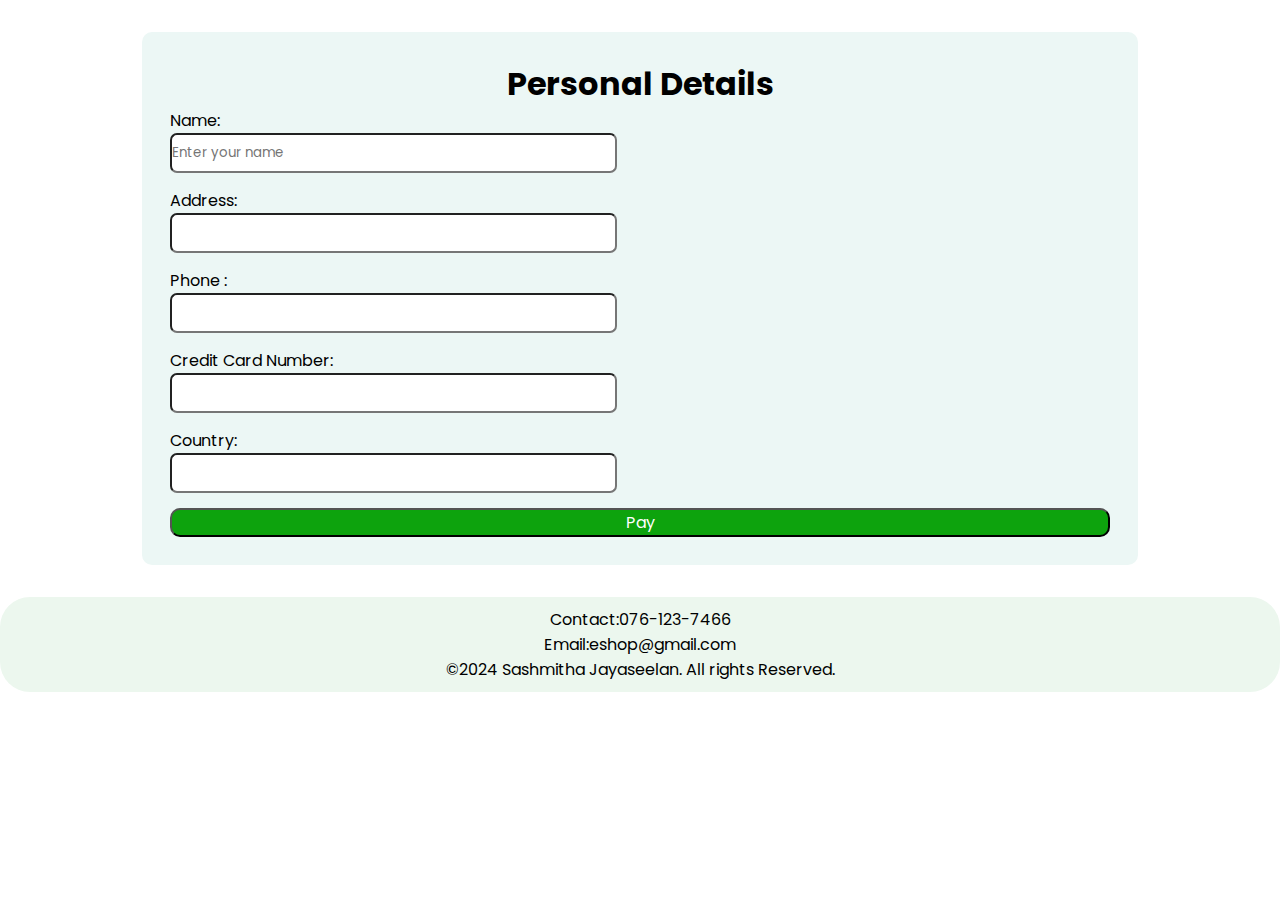
==== html/checkout.html @ 6fe9b323 "Add files via upload" ====
<!DOCTYPE html>
<html lang="en">
<head>
    <meta charset="UTF-8">
    <meta name="viewport" content="width=device-width, initial-scale=1.0">
    <title>Personal Details</title>
    <link href="https://fonts.googleapis.com/css2?family=Poppins:ital,wght@0,100;0,200;0,300;0,400;0,500;0,600;0,700;0,800;0,900;1,100;1,200;1,300;1,400;1,500;1,600;1,700;1,800;1,900&display=swap" rel="stylesheet">
    <link rel="stylesheet" href="../css/personal_details.css">
</head>
<body>
    <form id="theform">
    <div class="container">
        <h1 id="title">Personal Details</h1>

        <!--name-->
        <form id="form">
        <div class="input-box">
            <label for="name">Name:</label>
            <input type="text" id=name name="name" placeholder="Enter your name" required>
        </div>
        
        <div class="input-box">
            <label for="address">Address:</label>
            <input type="text" id="address" name="address"  required>
        </div>
        <!--phone number-->
        <div class="input-box">
            <label for="phone">Phone :</label>
            <input type="text" id="phone" name="phone" required >
        </div>
        
        
        <!--payment-->
        <div  class="input-box">
            <label for="payment">Credit Card Number:</label>
            <input type="text" id="payment" name="payment" required>
        </div>

        <!--country-->
        <div  class="input-box">
            <label for="country">Country:</label>
            <input type="text" id="country" name="country" required>
        </div>



        <!--submit button-->
        <div class="form-submit-btn">
            <button type="submit" id="cart" >Pay</button>

        </div>
    </form>
    </div>
   </form>
   <p id="output"></p>
        
   <footer>
    <section class="foot">
        <section class="foot-content">
        
            <p>Contact:076-123-7466</p>
            <p>Email:eshop@gmail.com</p>
            <p>&copy;2024 Sashmitha Jayaseelan. All rights Reserved.</p>
        </section>
    </section>  


</footer>
<script src="./checkout.js"></script>
</body>
</html>
---- css/personal_details.css ----
*{
    font-family: poppins;
    margin: 0px;
    padding: 0px;
    box-sizing: border-box;
}


body{
    height: 100vh;
    justify-content: center;
    align-items: center;

  }

  form{
    margin:0 auto;
    max-width: 70rem;
    padding: 2rem;

  }

  .container{
    background: #ecf7f5;
    padding: 28px;
    margin: 0 30px;
    border-radius: 10px;

  }

  #title{
    text-align: center;
  }

  .input-box{
    display: flex;
    flex-wrap: wrap;
    width: 50%;
    padding-bottom: 15px;
  }

  .input-box input{
    height: 40px;
    width: 95%;
    border-radius: 7px;
    outline: none;
  }

  #cart{
    display: block;
    width: 100%;
    border-radius: 10px;
    font-size: medium;
    background-color: rgba(5, 160, 5, 0.97);
    color: white;
  }

  #cart:hover{
    background-color:black;
  }

  .foot{
    flex: 1;
    background-color: #ecf7ee;
    text-align: center;
    width: 100%;
   bottom: auto; 
    justify-content: space-around;
    border-radius: 30px;
    
    padding:10px ;
  }
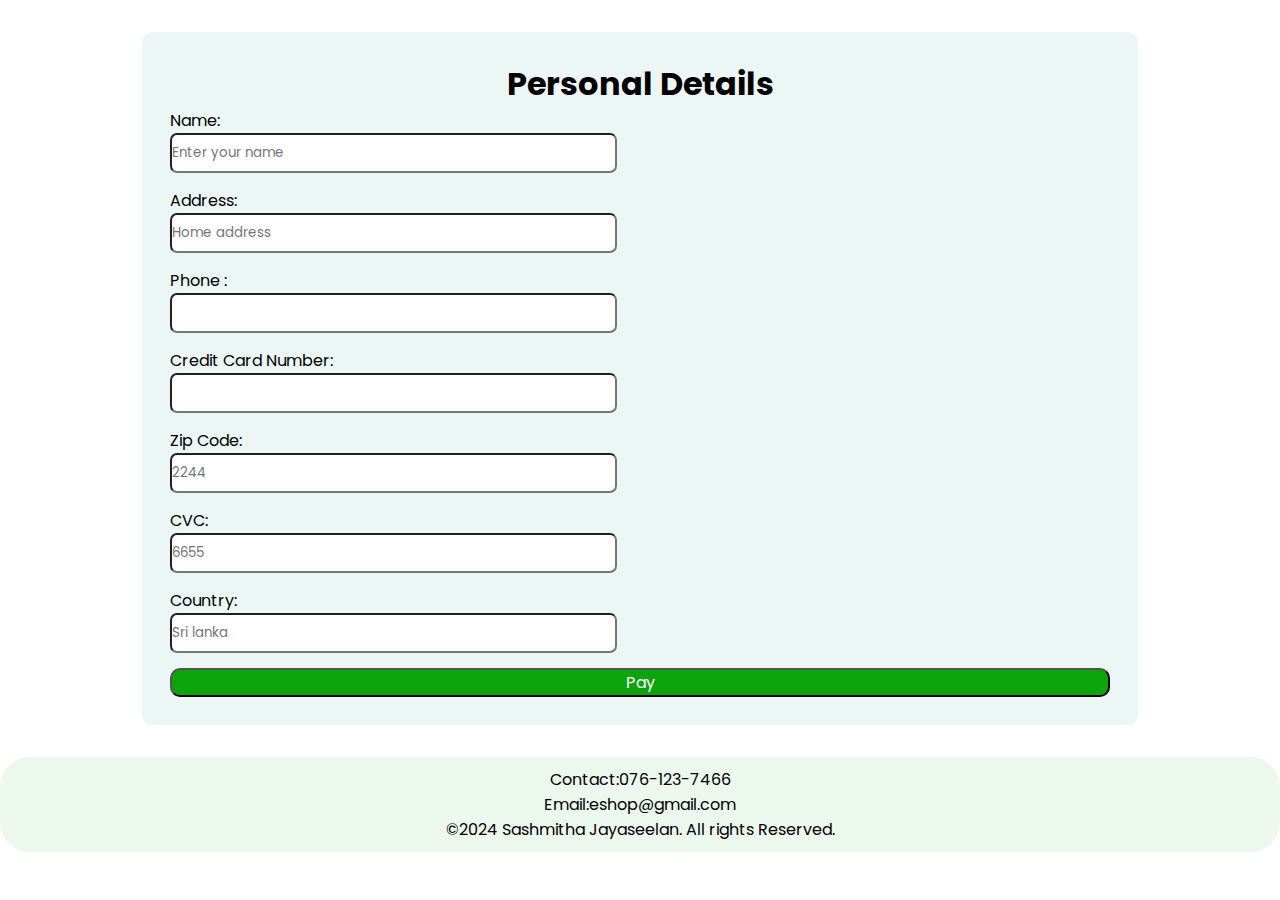
==== commit 547d08ec: "Add files via upload" ====
--- a/html/checkout.html
+++ b/html/checkout.html
@@ -21,12 +21,12 @@
         
         <div class="input-box">
             <label for="address">Address:</label>
-            <input type="text" id="address" name="address"  required>
+            <input type="text" id="address" name="address" placeholder="Home address"  required>
         </div>
         <!--phone number-->
         <div class="input-box">
             <label for="phone">Phone :</label>
-            <input type="text" id="phone" name="phone" required >
+            <input type="text" id="phone" name="phone" required  >
         </div>
         
         
@@ -36,12 +36,24 @@
             <input type="text" id="payment" name="payment" required>
         </div>
 
+        <!--Zip code-->
+        <div  class="input-box">
+            <label for="zipcode">Zip Code:</label>
+            <input type="text" id="code" name="code" placeholder="2244" required>
+        </div>
+        
+        <!--CVC-->
+        <div  class="input-box">
+            <label for="cvc">CVC:</label>
+            <input type="text" id="cvc" name="cvc" placeholder="6655" required>
+        </div>
+
         <!--country-->
         <div  class="input-box">
             <label for="country">Country:</label>
-            <input type="text" id="country" name="country" required>
+            <input type="text" id="country" name="country" placeholder="Sri lanka" required>
         </div>
-
+       
 
 
         <!--submit button-->
